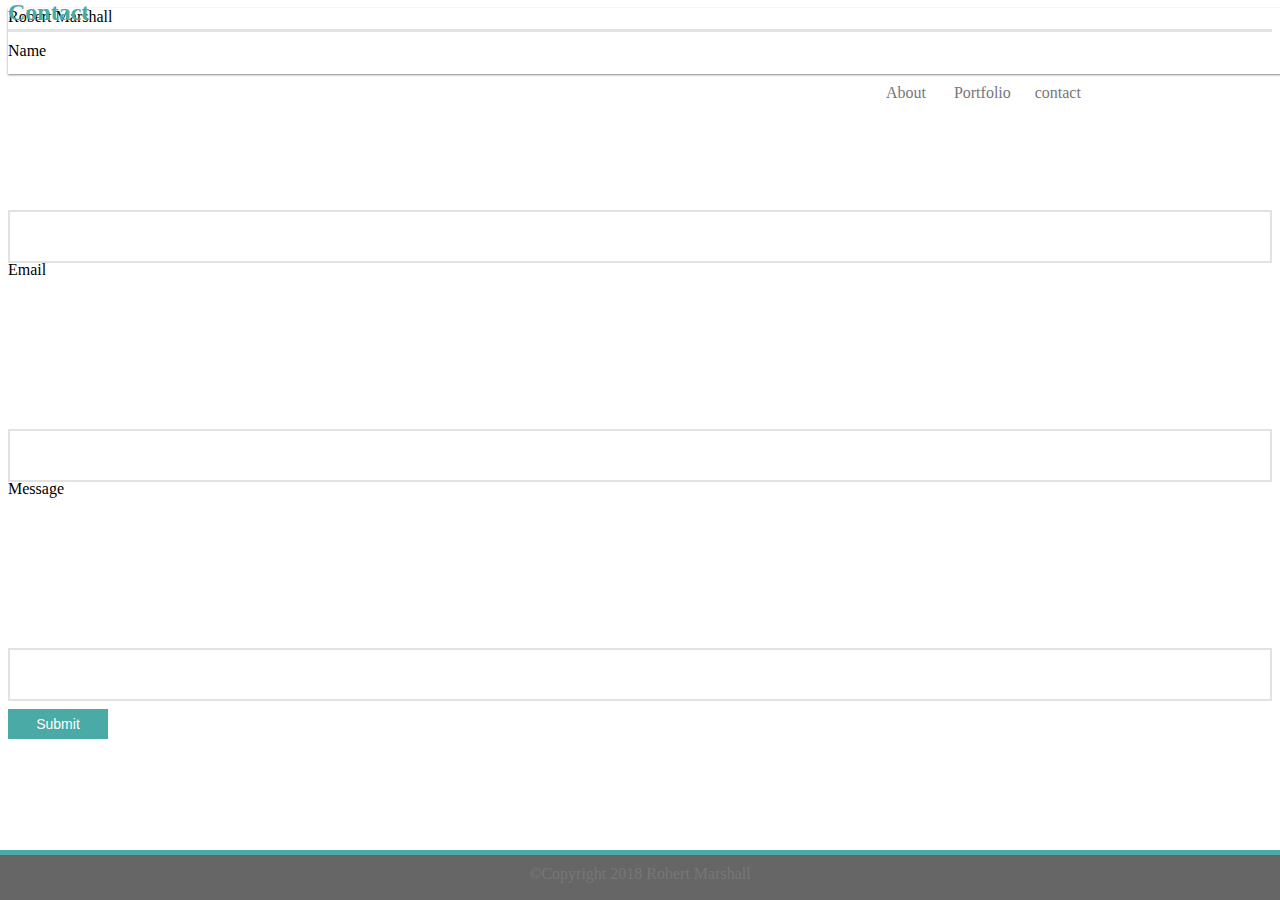
==== contact.html @ 40884388 "basic protfolio site udpated for hw" ====
<!DOCTYPE html>
<html>
    <head>
        <meta charset="utf-8" />
        <meta http-equiv="X-UA-Compatible" content="IE=edge">
        <title>Robert's Portfolio</title>
        <meta name="viewport" content="width=device-width, initial-scale=1">
        <link rel="stylesheet" type="text/css" media="screen" href="assets/style.css"/>

    </head>
    <body>
        <div class="header-container">
<header>Robert Marshall </header> 
<nav>
    <ul>   
    <li class="border" ><a href="index.html">About</a></li>
        <li class="border"><a href="portfolio.html">Portfolio</a></li>
        <li class="border"><a href="contact.html">contact</a></li>
    </ul>
    </nav>
    </div>
    <div class="main-container">
        <section id="contact-form">
            <h2>Contact</h2>
<forum id="contact">
    <section> Name </section><br><input id="name" type="text"><br>
    <section> Email</section><br><input id="email" type="text"><br>
    <section>Message</section><br><input id="textfield" rows="6"><br>
    <button class="button" type="submit" name="submit">Submit</button>
</forum>
</section>
</div>
</body>
<footer>&COPY;Copyright 2018 Robert Marshall</footer>
</body>
</html>
---- assets/style.css ----
* {box-sizing: border-box}
}
body {
    color: #777777;
    font-family: Arial, Helvetica, sans-serif;
    width: 1200px;
    text-align: left;
    line-height: 30px;
    margin:0;
    background: #777777
}
header {
   height: 66px;
   -webkit-box-shadow: 0 1 px 2px #888888;
   -moz-box-shadow: 0 1px 2px #888888;
   box-shadow: 0 1px 2px #888888;
   background-color:#fff;
   font-family: Georgia, 'Times New Roman', Times, serif
}
nav {
    position: absolute;
    float: right;
    text-align: center;
    width: 270px;
    left: 820px;
}
ul {
    list-style: none;
    margin: 0;
}
li{
    float: left;
    width: 33%;
    padding: 10px;
}
.border {
    padding: 10px;
}
a { 
    text-decoration: none;
    color: #777;
}
h2 {
    color: #4aaaa5;
    font-family: Georgia, 'Times New Roman', Times, serif;
    padding-bottom: 3px;
    margin-top: 1px;
    border-bottom: 3px solid #dddd;
}
.header-container {
    position: absolute;
    border-bottom: 2px solid #cccccc;
    background-color: #ffffff;
    height: 60px;
    width: 100%;
}
#headshot {
    width: 240px;
    height: 200px;
    margin: 25px;
    margin-left: 20px;
}
section {
    float: left;
    position: relative;
    top:-10px;
    width: 100%;
    height: 150px;
}
input, textarea {
    width: 100%;
    padding: 10px 20px 10px 10px;
    margin:8px 0;
    border-color: #dddd;
    border-style:solid;
    border-width:2px;
    font-size: 25px;

}
button {
    background-color: #4aaaa5;
    border: none;
    color: #fff;
    width:100px;
    height: 30px;
    font-size: 14px;
}
button:hover{
    background-color: #777777;
}
footer {
    position: fixed;
    bottom:0px;
    margin:0 auto;
    left: 0;
    background-color:#666;
    text-align: center;
    color: #777;
    padding: 18px;
    width:100%;
    border-top: 5px solid #4aaaa5;
    height: 50px;
    padding: 10px;

}
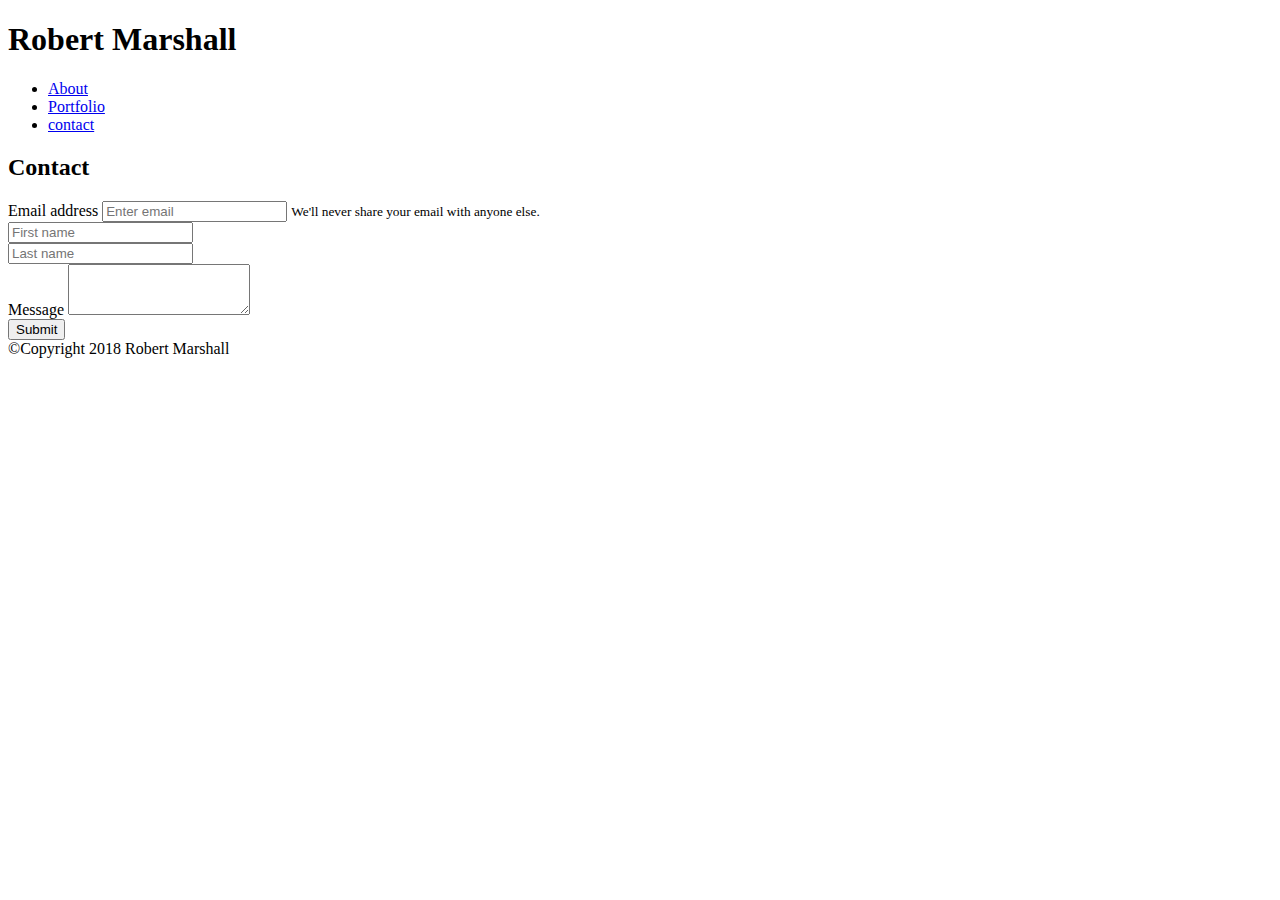
==== commit 7c00c3c3: "adding homework" ====
--- a/contact.html
+++ b/contact.html
@@ -1,33 +1,46 @@
 <!DOCTYPE html>
 <html>
-    <head>
-        <meta charset="utf-8" />
-        <meta http-equiv="X-UA-Compatible" content="IE=edge">
-        <title>Robert's Portfolio</title>
-        <meta name="viewport" content="width=device-width, initial-scale=1">
-        <link rel="stylesheet" type="text/css" media="screen" href="assets/style.css"/>
+        <link rel="stylesheet" href="https://stackpath.bootstrapcdn.com/bootstrap/4.1.3/css/bootstrap.min.css" integrity="sha384-MCw98/SFnGE8fJT3GXwEOngsV7Zt27NXFoaoApmYm81iuXoPkFOJwJ8ERdknLPMO" crossorigin="anonymous">
+<head></head>
 
     </head>
     <body>
-        <div class="header-container">
-<header>Robert Marshall </header> 
-<nav>
-    <ul>   
-    <li class="border" ><a href="index.html">About</a></li>
-        <li class="border"><a href="portfolio.html">Portfolio</a></li>
-        <li class="border"><a href="contact.html">contact</a></li>
-    </ul>
+
+<h1>Robert Marshall </h1> 
+<nav><ul class="nav">
+    <li class="nav-item">
+      <a class="nav-link active" href="index.html">About</a>
+    </li>
+    <li class="nav-item">
+      <a class="nav-link" href="portfolio.html">Portfolio</a>
+    </li>
+    <li class="nav-item">
+      <a class="nav-link" href="contact.html">contact</a>
+    </li>    
     </nav>
     </div>
-    <div class="main-container">
         <section id="contact-form">
             <h2>Contact</h2>
-<forum id="contact">
-    <section> Name </section><br><input id="name" type="text"><br>
-    <section> Email</section><br><input id="email" type="text"><br>
-    <section>Message</section><br><input id="textfield" rows="6"><br>
-    <button class="button" type="submit" name="submit">Submit</button>
-</forum>
+            <form>
+                <div class="form-group">
+                  <label for="exampleInputEmail1">Email address</label>
+                  <input type="email" class="form-control" id="exampleInputEmail1" aria-describedby="emailHelp" placeholder="Enter email">
+                  <small id="emailHelp" class="form-text text-muted">We'll never share your email with anyone else.</small>
+                </div>
+                <div class="row">
+                    <div class="col">
+                      <input type="text" class="form-control" placeholder="First name">
+                    </div>
+                    <div class="col">
+                      <input type="text" class="form-control" placeholder="Last name">
+                    </div>
+                  </div>
+                <div class="form-group">
+                    <label for="exampleFormControlTextarea1">Message</label>
+                    <textarea class="form-control" id="exampleFormControlTextarea1" rows="3"></textarea>
+                  </div>
+                <button type="submit" class="btn btn-primary">Submit</button>
+              </form>
 </section>
 </div>
 </body>
